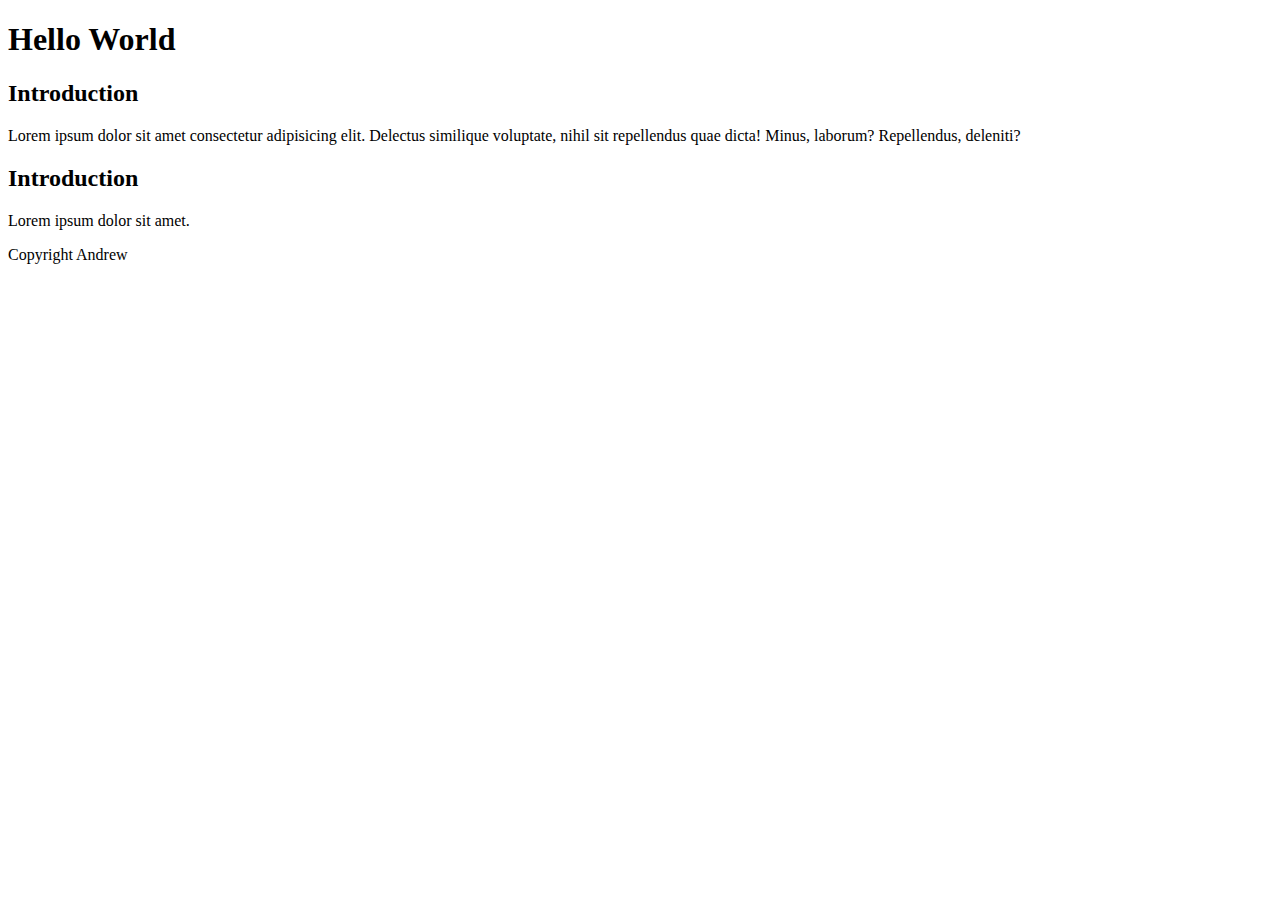
==== course_1/index.html @ 00f407bb "Added new folder & file" ====
<!DOCTYPE html>
<html lang="en">
    <head>
        <meta charset="UTF-8">
        <meta http-equiv="X-UA-Compatible" content="IE=edge">
        <meta name="viewport" content="width=device-width, initial-scale=1.0">
        <title>Document</title>
    </head>
    <body>
        <header>
            <h1>Hello World</h1>
            
            <h2>Introduction</h2>
            <p>Lorem ipsum dolor sit amet consectetur 
                adipisicing elit. Delectus similique voluptate, nihil sit repellendus quae dicta! Minus, 
                laborum? Repellendus, deleniti?
            </p>
        </header>
        <main>
            <p>
                <h2>Introduction</h2>
                Lorem ipsum dolor sit amet.
            </p>
        </main>

        <footer style="">
            Copyright Andrew
        </footer>
    </body>
    </html>
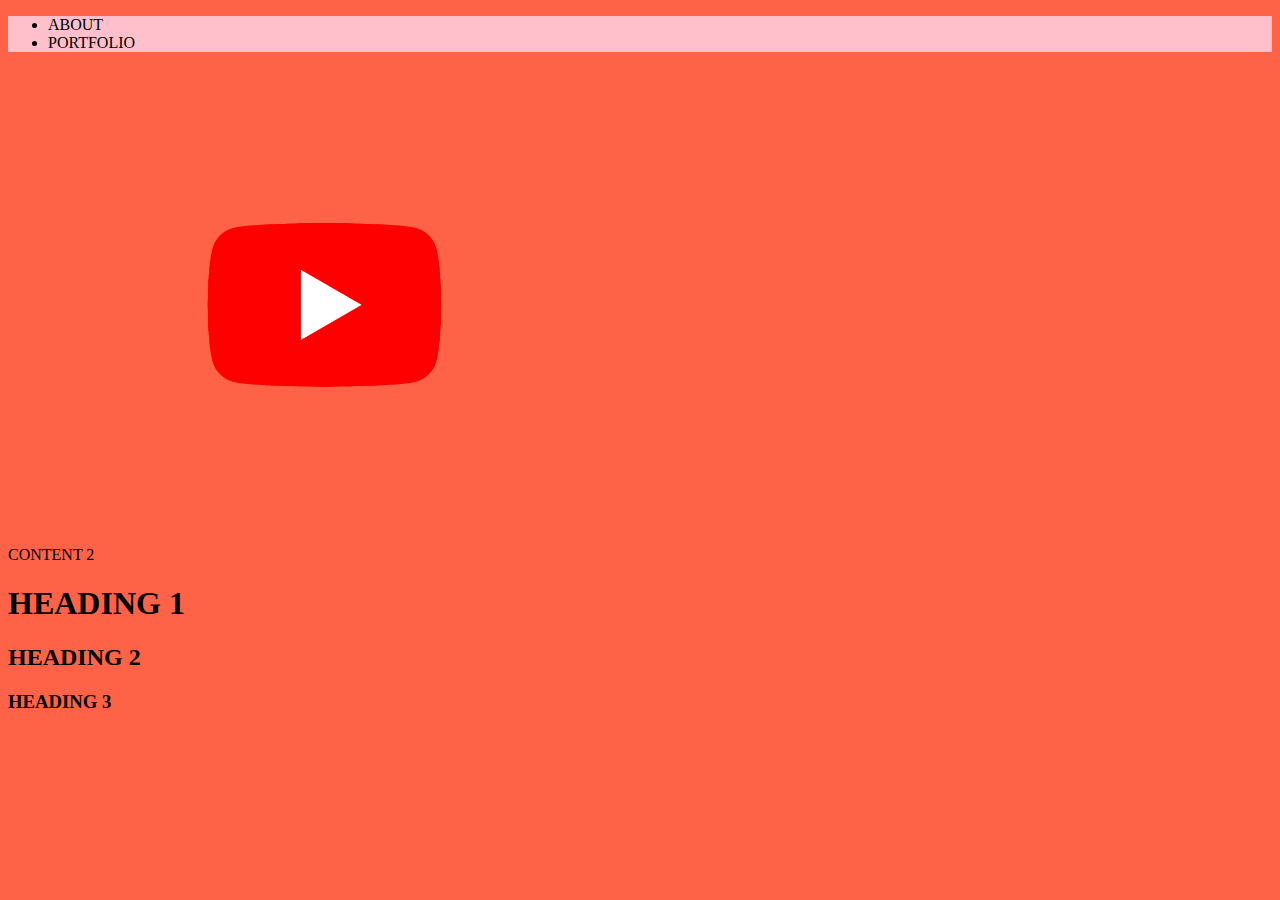
==== commit db1ce447: "Today course, continue tomorrow :)" ====
--- a/course_1/index.html
+++ b/course_1/index.html
@@ -4,27 +4,37 @@
         <meta charset="UTF-8">
         <meta http-equiv="X-UA-Compatible" content="IE=edge">
         <meta name="viewport" content="width=device-width, initial-scale=1.0">
-        <title>Document</title>
+        <title>My Sandbox</title>
+        <link rel="stylesheet" href="style.css"/>
     </head>
     <body>
-        <header>
-            <h1>Hello World</h1>
-            
-            <h2>Introduction</h2>
-            <p>Lorem ipsum dolor sit amet consectetur 
-                adipisicing elit. Delectus similique voluptate, nihil sit repellendus quae dicta! Minus, 
-                laborum? Repellendus, deleniti?
-            </p>
-        </header>
-        <main>
-            <p>
-                <h2>Introduction</h2>
-                Lorem ipsum dolor sit amet.
-            </p>
-        </main>
+        <!-- Navigation Bar Start-->
+        <div class="container-navbar">
+            <ul class="ul-navbar">
+                <li class="li-navbar">ABOUT</li>
+                <li class="li-navbar">PORTFOLIO</li>
+            </ul>
+        </div>
+        <!-- Navigation Bar End-->
 
-        <footer style="">
-            Copyright Andrew
-        </footer>
+        <!-- Content(s) 1 Start-->
+        <div>
+            <img src="youtube.png" width="50%" height="50%"/>
+        </div>
+        <!-- Content(s) 1 End-->
+
+        <!-- Content(s) 2 Start-->
+        <div>
+            CONTENT 2
+        </div>
+        <!-- Content(s) 2 End-->
+
+        <!-- Footer Start-->
+        <div>
+            <h1>HEADING 1</h1>
+            <h2>HEADING 2</h2>
+            <h3>HEADING 3</h3>
+        </div>
+        <!-- Footer End-->
     </body>
-    </html>+</html>--- a/course_1/style.css
+++ b/course_1/style.css
@@ -0,0 +1,11 @@
+body{
+    background-color: tomato;
+}
+.container-navbar{
+    background: #333;
+}
+
+.ul-navbar{
+    background: pink;
+    border-right: 50%;
+}